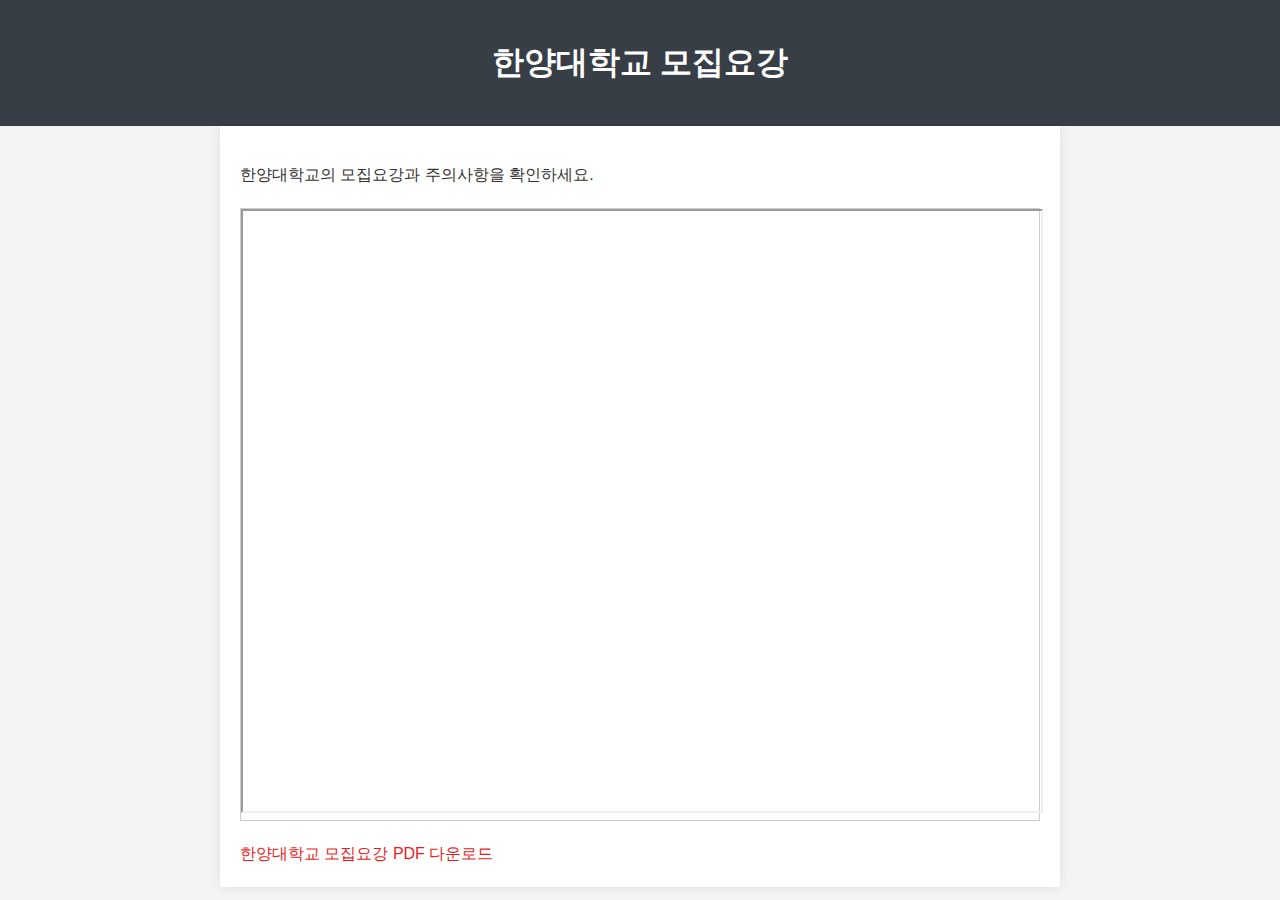
==== hanyang.html @ 261f825d "Update hanyang.html" ====
<!DOCTYPE html>
<html lang="ko">
  <head>
    <meta charset="UTF-8" />
    <meta name="viewport" content="width=device-width, initial-scale=1.0" />
    <title>한양대학교 모집요강</title>
    <link rel="stylesheet" href="styles.css" />
  </head>
  <body>
    <header>
      <h1>한양대학교 모집요강</h1>
    </header>
    <main>
      <p>한양대학교의 모집요강과 주의사항을 확인하세요.</p>
      <div class="pdf-container">
        <iframe src="hanyang.pdf" width="100%" height="600px"></iframe>
      </div>
      <a href="hanyang.pdf" download>한양대학교 모집요강 PDF 다운로드</a>
    </main>
  </body>
</html>
---- styles.css ----
body {
  font-family: Arial, sans-serif;
  line-height: 1.6;
  margin: 0;
  padding: 0;
  background-color: #f4f4f4;
  color: #333;
}

header {
  background: #373e46;
  color: #ffffff;
  padding: 1rem 0;
  text-align: center;
}

nav {
  background: #bbc0c6;
  color: #ffffff;
  padding: 1rem 0;
  text-align: center;
}

nav ul {
  list-style: none;
  padding: 0;
}

nav ul li {
  display: inline;
  margin: 0 10px;
}

nav ul li a {
  color: #000000;
  text-decoration: none;
  font-weight: bold;
}

nav ul li a:hover {
  text-decoration: underline;
}

main {
  padding: 20px;
  max-width: 800px;
  margin: 0 auto;
  background: #ffffff;
  box-shadow: 0 0 10px rgba(0, 0, 0, 0.1);
}

a {
  color: #e81d1d;
  text-decoration: none;
}

a:hover {
  text-decoration: underline;
}

.pdf-container {
  margin: 20px 0;
  border: 1px solid #ccc;
}

.notice {
  margin-top: 20px;
  padding: 10px;
  background-color: #f9f9f9;
  border: 1px solid #ccc;
  border-radius: 5px;
}

.notice h2 {
  margin-top: 0;
}

.notice ul {
  list-style-type: disc;
  padding-left: 20px;
}

.notice li {
  margin-bottom: 10px;
}
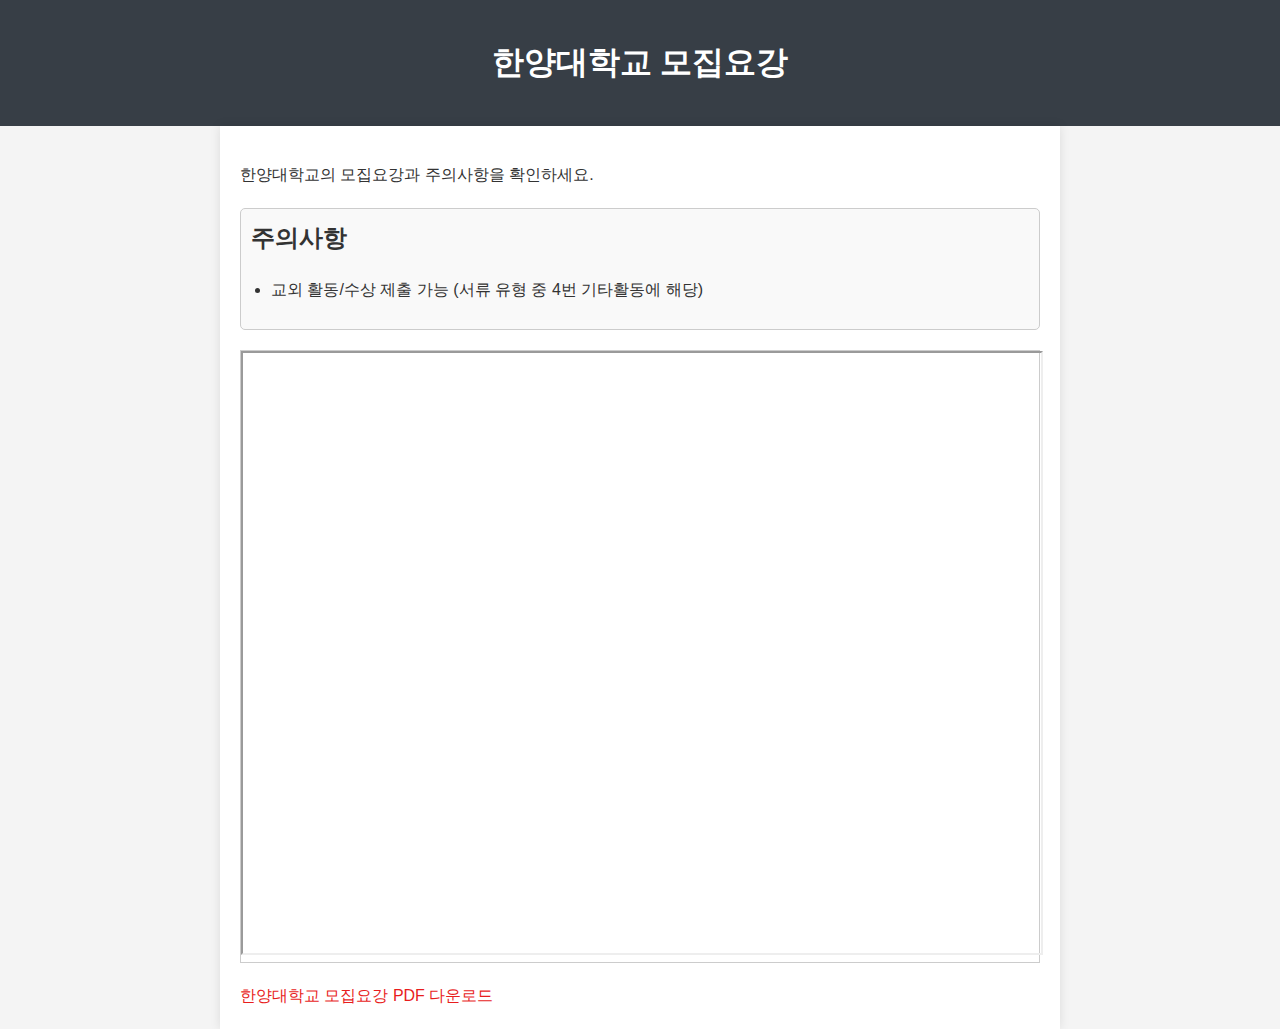
==== commit f16a96f8: "Update hanyang.html" ====
--- a/hanyang.html
+++ b/hanyang.html
@@ -12,6 +12,12 @@
     </header>
     <main>
       <p>한양대학교의 모집요강과 주의사항을 확인하세요.</p>
+        <section class="notice">
+        <h2>주의사항</h2>
+        <ul>
+          <li>교외 활동/수상 제출 가능 (서류 유형 중 4번 기타활동에 해당)</li>
+        </ul>
+      </section>
       <div class="pdf-container">
         <iframe src="hanyang.pdf" width="100%" height="600px"></iframe>
       </div>
